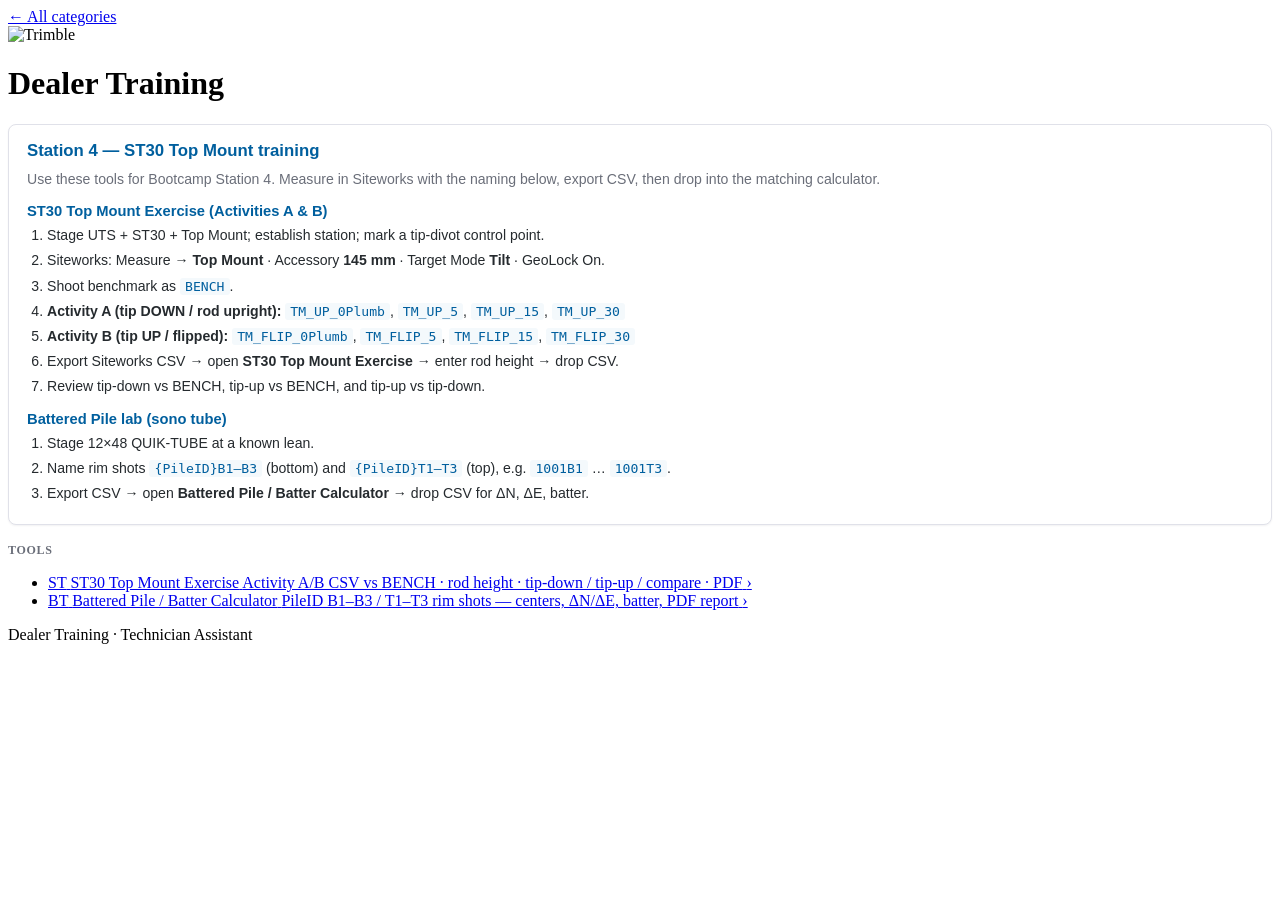
==== dealer-training/index.html @ 7f5da6da "Add Dealer Training category with ST30 Top Mount Exercise. Move battered pile calculator from Ground" ====
<!DOCTYPE html>
<html lang="en">
<head>
  <meta charset="UTF-8" />
  <meta name="viewport" content="width=device-width, initial-scale=1.0" />
  <script src="../assets/theme-init.js"></script>
  <title>Dealer Training — Technician Assistant</title>
  <meta name="theme-color" content="#005f9e" />
  <link rel="icon" type="image/png" sizes="32x32" href="../favicon-32.png" />
  <link rel="stylesheet" href="../assets/trimble-connect.css" />
  <link rel="stylesheet" href="../assets/app-access.css" />
  <link rel="stylesheet" href="../assets/category-hub.css?v=1" />
  <link rel="stylesheet" href="styles.css?v=1" />
</head>
<body data-dt-page="hub">
  <header class="tc-app-header">
    <a class="tc-back-link" href="../index.html">&larr; All categories</a>
    <div class="tc-header__inner">
      <div class="tc-header__brand">
        <img class="tc-header__logo" src="../assets/brand/trimble-logo-white.png" alt="Trimble" />
        <div class="tc-header__titles">
          <h1 class="tc-header__product">Dealer Training</h1>
        </div>
      </div>
    </div>
  </header>

  <main class="tc-main dt-hub">
    <section class="dt-howto card">
      <h2>Station 4 — ST30 Top Mount training</h2>
      <p class="dt-lede">
        Use these tools for Bootcamp Station 4. Measure in Siteworks with the naming below, export CSV, then drop into the matching calculator.
      </p>

      <h3>ST30 Top Mount Exercise (Activities A &amp; B)</h3>
      <ol>
        <li>Stage UTS + ST30 + Top Mount; establish station; mark a tip-divot control point.</li>
        <li>Siteworks: Measure → <strong>Top Mount</strong> · Accessory <strong>145 mm</strong> · Target Mode <strong>Tilt</strong> · GeoLock On.</li>
        <li>Shoot benchmark as <code>BENCH</code>.</li>
        <li><strong>Activity A (tip DOWN / rod upright):</strong> <code>TM_UP_0Plumb</code>, <code>TM_UP_5</code>, <code>TM_UP_15</code>, <code>TM_UP_30</code></li>
        <li><strong>Activity B (tip UP / flipped):</strong> <code>TM_FLIP_0Plumb</code>, <code>TM_FLIP_5</code>, <code>TM_FLIP_15</code>, <code>TM_FLIP_30</code></li>
        <li>Export Siteworks CSV → open <strong>ST30 Top Mount Exercise</strong> → enter rod height → drop CSV.</li>
        <li>Review tip-down vs BENCH, tip-up vs BENCH, and tip-up vs tip-down.</li>
      </ol>

      <h3>Battered Pile lab (sono tube)</h3>
      <ol>
        <li>Stage 12×48 QUIK-TUBE at a known lean.</li>
        <li>Name rim shots <code>{PileID}B1–B3</code> (bottom) and <code>{PileID}T1–T3</code> (top), e.g. <code>1001B1</code> … <code>1001T3</code>.</li>
        <li>Export CSV → open <strong>Battered Pile / Batter Calculator</strong> → drop CSV for ΔN, ΔE, batter.</li>
      </ol>
    </section>

    <p class="tools-label">Tools</p>
    <ul class="tool-list">
      <li>
        <a class="tool-link" href="./st30-top-mount-exercise/index.html">
          <span class="tool-link__icon">ST</span>
          <span class="tool-link__text">
            <span class="tool-link__name">ST30 Top Mount Exercise</span>
            <span class="tool-link__summary">Activity A/B CSV vs BENCH · rod height · tip-down / tip-up / compare · PDF</span>
          </span>
          <span class="tool-link__arrow" aria-hidden="true">&#8250;</span>
        </a>
      </li>
      <li>
        <a class="tool-link" href="./batter-calculator/index.html">
          <span class="tool-link__icon">BT</span>
          <span class="tool-link__text">
            <span class="tool-link__name">Battered Pile / Batter Calculator</span>
            <span class="tool-link__summary">PileID B1–B3 / T1–T3 rim shots — centers, ΔN/ΔE, batter, PDF report</span>
          </span>
          <span class="tool-link__arrow" aria-hidden="true">&#8250;</span>
        </a>
      </li>
    </ul>
  </main>

  <footer class="tc-footer">Dealer Training · Technician Assistant</footer>
  <script src="../assets/workspace-config.js?v=5"></script>
  <script src="../assets/workspace-api.js?v=13"></script>
  <script src="../assets/app-access.js?v=10"></script>
  <script src="../assets/theme-toggle.js"></script>
  <script src="../assets/header-home.js"></script>
</body>
</html>
---- dealer-training/styles.css ----
/* Dealer Training category hub */
.dt-hub .dt-howto {
  background: var(--tc-surface, #fff);
  border: 1px solid var(--tc-grey-300, #e0e1e9);
  border-radius: 8px;
  padding: 16px 18px;
  margin-bottom: 18px;
  box-shadow: 0 1px 2px rgba(37, 42, 46, 0.06);
  font-family: "Open Sans", Arial, sans-serif;
}
.dt-hub .dt-howto h2 { margin: 0 0 8px; font-size: 1.05rem; color: var(--tc-blue, #005f9e); }
.dt-hub .dt-howto h3 { margin: 14px 0 6px; font-size: 0.92rem; color: var(--tc-blue, #005f9e); }
.dt-hub .dt-lede { margin: 0 0 10px; font-size: 0.9rem; color: var(--tc-grey-600, #6a6e79); line-height: 1.45; }
.dt-hub .dt-howto ol, .dt-hub .dt-howto ul {
  margin: 0 0 4px; padding-left: 1.25rem; font-size: 0.88rem; line-height: 1.5; color: var(--tc-grey-800, #252a2e);
}
.dt-hub .dt-howto li { margin-bottom: 4px; }
.dt-hub .dt-howto code {
  font-size: 0.82rem; background: var(--tc-blue-soft, #f4f9fc); color: var(--tc-blue, #005f9e);
  padding: 1px 5px; border-radius: 3px;
}
.dt-hub .dt-howto p { margin: 0; font-size: 0.88rem; line-height: 1.45; }
.dt-hub .tools-label {
  font-size: 0.75rem; text-transform: uppercase; letter-spacing: 0.06em;
  color: var(--tc-grey-600, #6a6e79); font-weight: 700; margin: 0 0 8px;
}
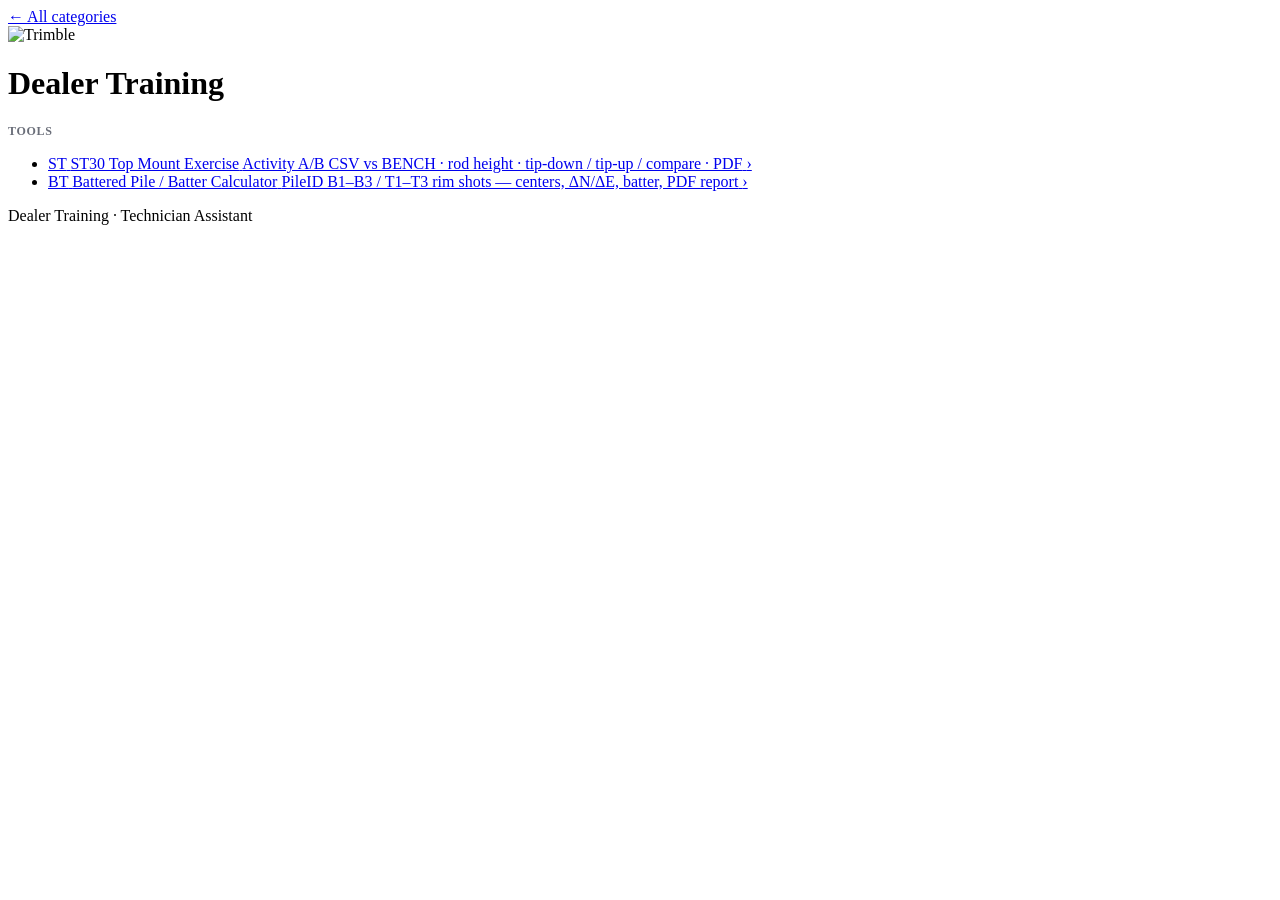
==== commit ec17c40d: "Move Station 4 instructions into each tool page. Dealer Training hub keeps tool cards only; ST30 ste" ====
--- a/dealer-training/index.html
+++ b/dealer-training/index.html
@@ -10,7 +10,7 @@
   <link rel="stylesheet" href="../assets/trimble-connect.css" />
   <link rel="stylesheet" href="../assets/app-access.css" />
   <link rel="stylesheet" href="../assets/category-hub.css?v=1" />
-  <link rel="stylesheet" href="styles.css?v=1" />
+  <link rel="stylesheet" href="styles.css?v=2" />
 </head>
 <body data-dt-page="hub">
   <header class="tc-app-header">
@@ -26,31 +26,6 @@
   </header>
 
   <main class="tc-main dt-hub">
-    <section class="dt-howto card">
-      <h2>Station 4 — ST30 Top Mount training</h2>
-      <p class="dt-lede">
-        Use these tools for Bootcamp Station 4. Measure in Siteworks with the naming below, export CSV, then drop into the matching calculator.
-      </p>
-
-      <h3>ST30 Top Mount Exercise (Activities A &amp; B)</h3>
-      <ol>
-        <li>Stage UTS + ST30 + Top Mount; establish station; mark a tip-divot control point.</li>
-        <li>Siteworks: Measure → <strong>Top Mount</strong> · Accessory <strong>145 mm</strong> · Target Mode <strong>Tilt</strong> · GeoLock On.</li>
-        <li>Shoot benchmark as <code>BENCH</code>.</li>
-        <li><strong>Activity A (tip DOWN / rod upright):</strong> <code>TM_UP_0Plumb</code>, <code>TM_UP_5</code>, <code>TM_UP_15</code>, <code>TM_UP_30</code></li>
-        <li><strong>Activity B (tip UP / flipped):</strong> <code>TM_FLIP_0Plumb</code>, <code>TM_FLIP_5</code>, <code>TM_FLIP_15</code>, <code>TM_FLIP_30</code></li>
-        <li>Export Siteworks CSV → open <strong>ST30 Top Mount Exercise</strong> → enter rod height → drop CSV.</li>
-        <li>Review tip-down vs BENCH, tip-up vs BENCH, and tip-up vs tip-down.</li>
-      </ol>
-
-      <h3>Battered Pile lab (sono tube)</h3>
-      <ol>
-        <li>Stage 12×48 QUIK-TUBE at a known lean.</li>
-        <li>Name rim shots <code>{PileID}B1–B3</code> (bottom) and <code>{PileID}T1–T3</code> (top), e.g. <code>1001B1</code> … <code>1001T3</code>.</li>
-        <li>Export CSV → open <strong>Battered Pile / Batter Calculator</strong> → drop CSV for ΔN, ΔE, batter.</li>
-      </ol>
-    </section>
-
     <p class="tools-label">Tools</p>
     <ul class="tool-list">
       <li>
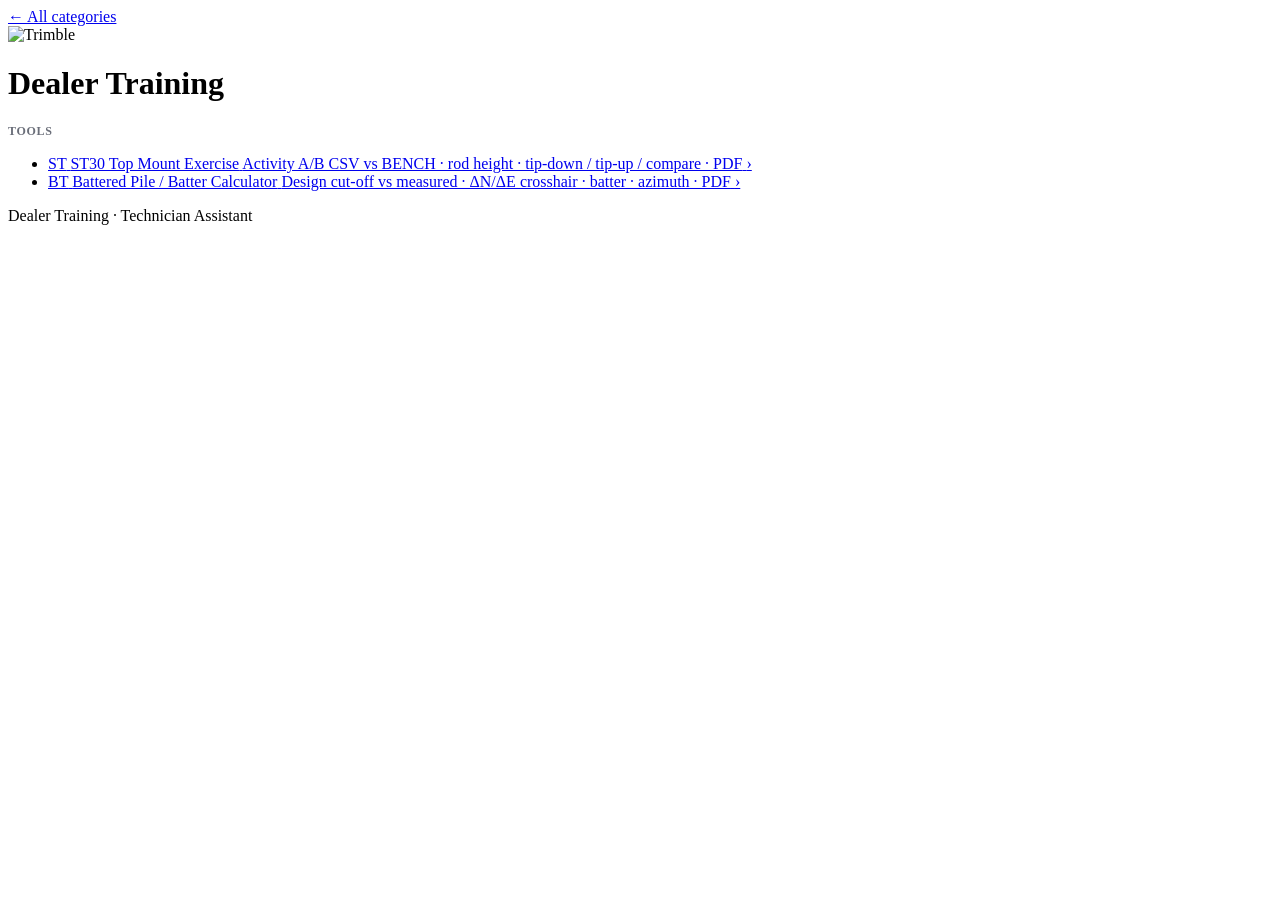
==== commit b40d5318: "Add design cut-off compare, azimuth, and N/E crosshair to batter calculator. Instructor enters desig" ====
--- a/dealer-training/index.html
+++ b/dealer-training/index.html
@@ -43,7 +43,7 @@
           <span class="tool-link__icon">BT</span>
           <span class="tool-link__text">
             <span class="tool-link__name">Battered Pile / Batter Calculator</span>
-            <span class="tool-link__summary">PileID B1–B3 / T1–T3 rim shots — centers, ΔN/ΔE, batter, PDF report</span>
+            <span class="tool-link__summary">Design cut-off vs measured · ΔN/ΔE crosshair · batter · azimuth · PDF</span>
           </span>
           <span class="tool-link__arrow" aria-hidden="true">&#8250;</span>
         </a>
